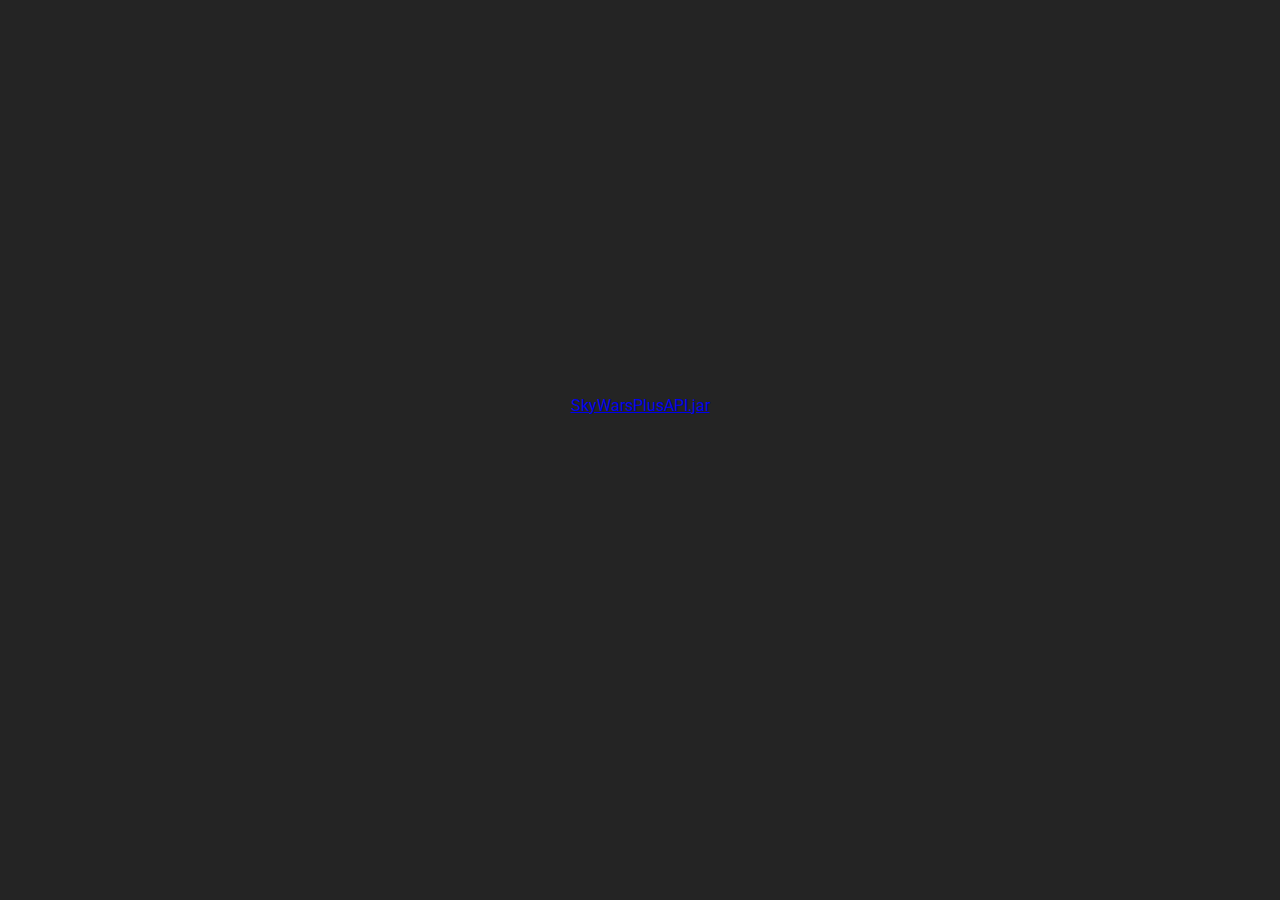
==== api/index.html @ c7300669 "Update" ====
<!doctype html>
<html lang="en">
<head>
    <link rel="stylesheet" href="../css/global.css">
    <meta charset="UTF-8">
    <meta name="viewport"
          content="width=device-width, user-scalable=no, initial-scale=1.0, maximum-scale=1.0, minimum-scale=1.0">
    <meta http-equiv="X-UA-Compatible" content="ie=edge">
    <title>Document</title>
</head>
<body>

<div class="main center">
    <a href="./SkyWarsPlusAPI.jar">SkyWarsPlusAPI.jar</a>
</div>

</body>
</html>
---- css/global.css ----
@import url('https://fonts.googleapis.com/css2?family=Roboto:wght@100&display=swap');

html,
body {
    padding: 0;
    margin: 0;
    font-family: 'Roboto', sans-serif;
    background: #242424;
    color: white;
}

* {
    box-sizing: border-box;
}

.center {
    display: flex;
    align-items: center;
    justify-content: center;
}

.main {
    width: 100%;
    height: 90vh;
    flex-direction: column;
}

.main h1 {
    font-size: 40px;
    margin-bottom: 0;
}

.footer {
    width: 100%;
    height: 10vh;
    font-size: 10px;
    border-top: solid white 1px;
}

.a {
    font-size: 20px;
    color: #FF0000;
    text-decoration: none;
    border: 1px white solid;
    padding: 5px 10px;
}

.a:hover {
    color: #990000;
}
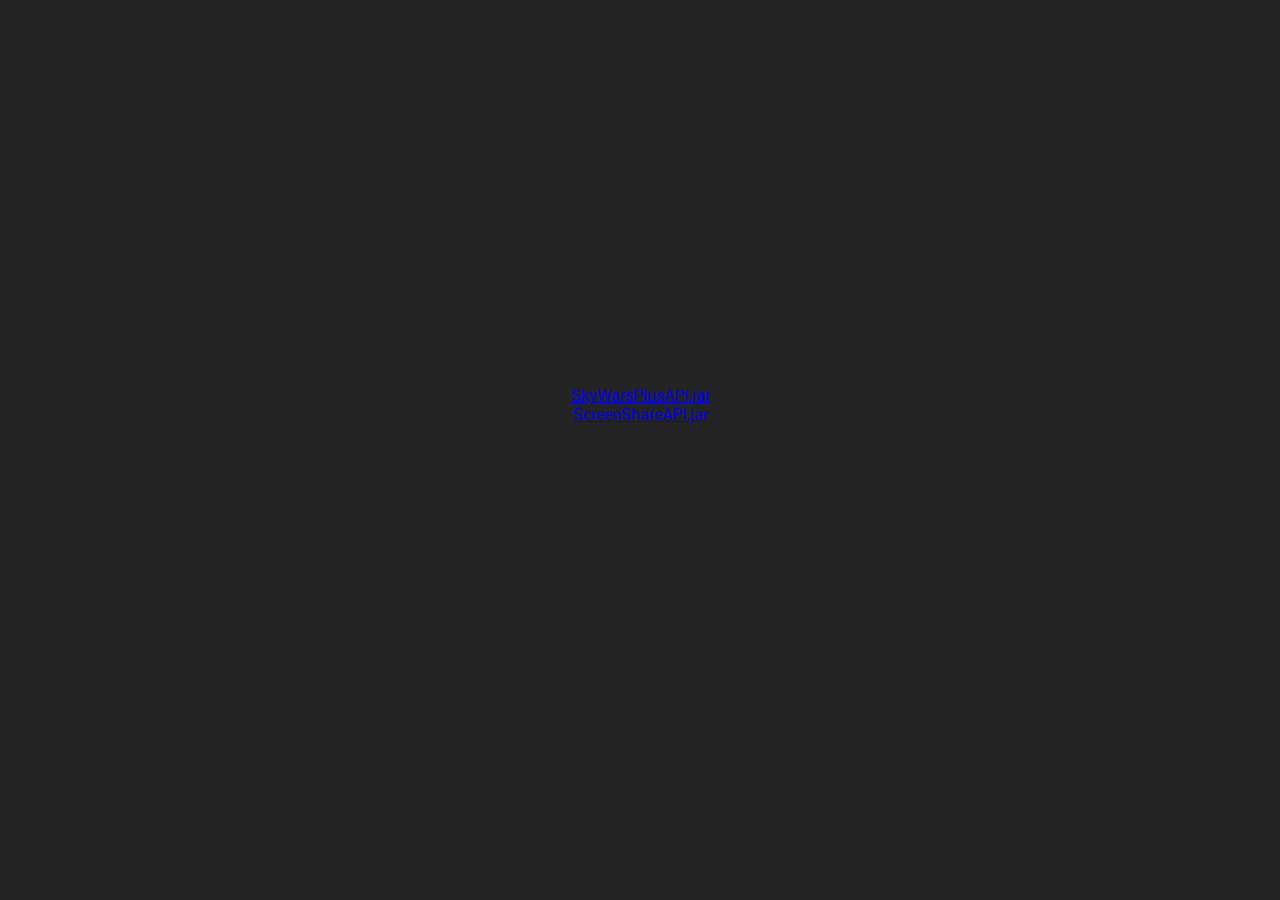
==== commit 0319a6a7: "Update index.html" ====
--- a/api/index.html
+++ b/api/index.html
@@ -12,7 +12,8 @@
 
 <div class="main center">
     <a href="./SkyWarsPlusAPI.jar">SkyWarsPlusAPI.jar</a>
+    <a href="./ScreenShareAPI.jar">ScreenShareAPI.jar</a>
 </div>
 
 </body>
-</html>+</html>
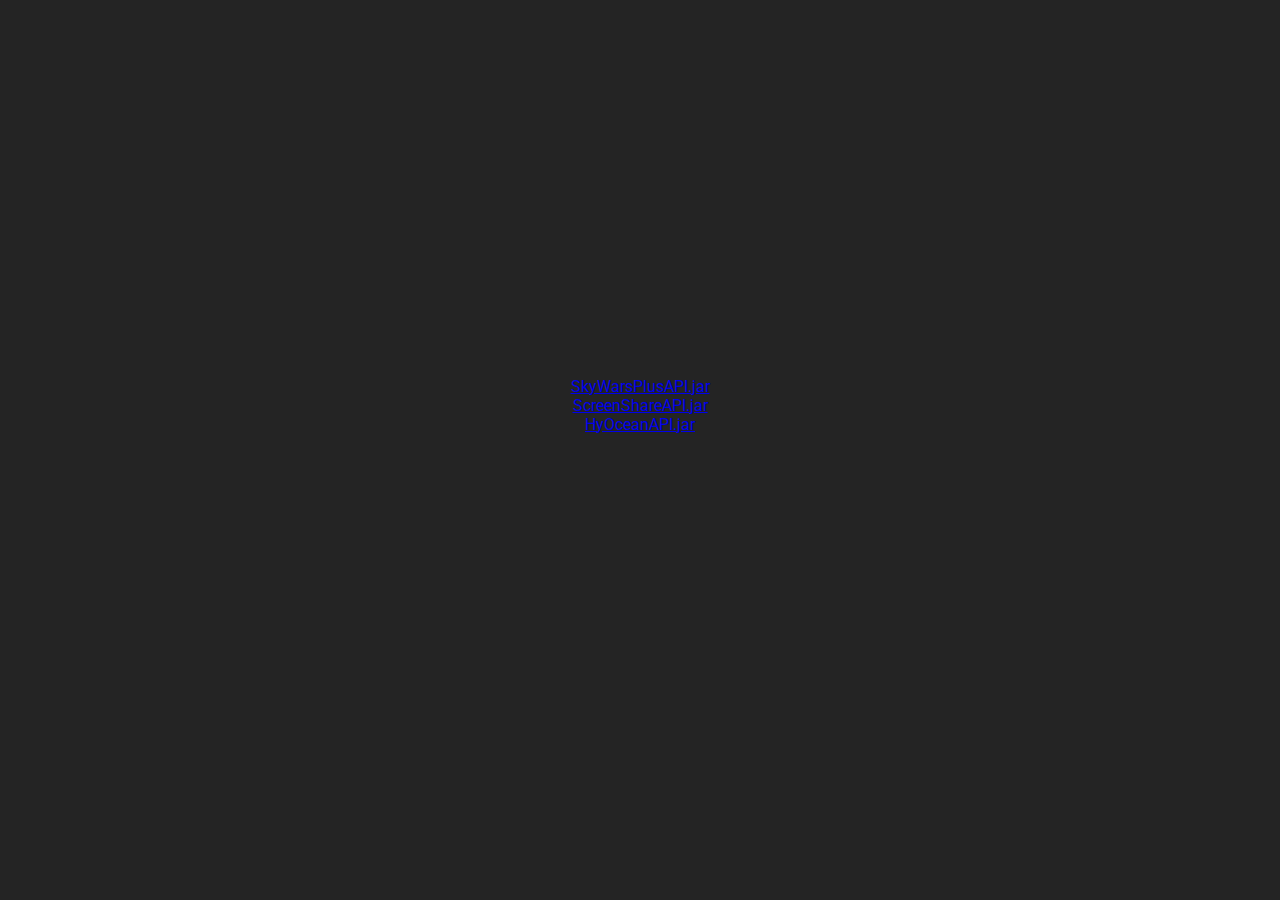
==== commit 7a45ea83: "Update index.html" ====
--- a/api/index.html
+++ b/api/index.html
@@ -13,6 +13,7 @@
 <div class="main center">
     <a href="./SkyWarsPlusAPI.jar">SkyWarsPlusAPI.jar</a>
     <a href="./ScreenShareAPI.jar">ScreenShareAPI.jar</a>
+    <a href="./HyOceanAPI.jar">HyOceanAPI.jar</a>
 </div>
 
 </body>
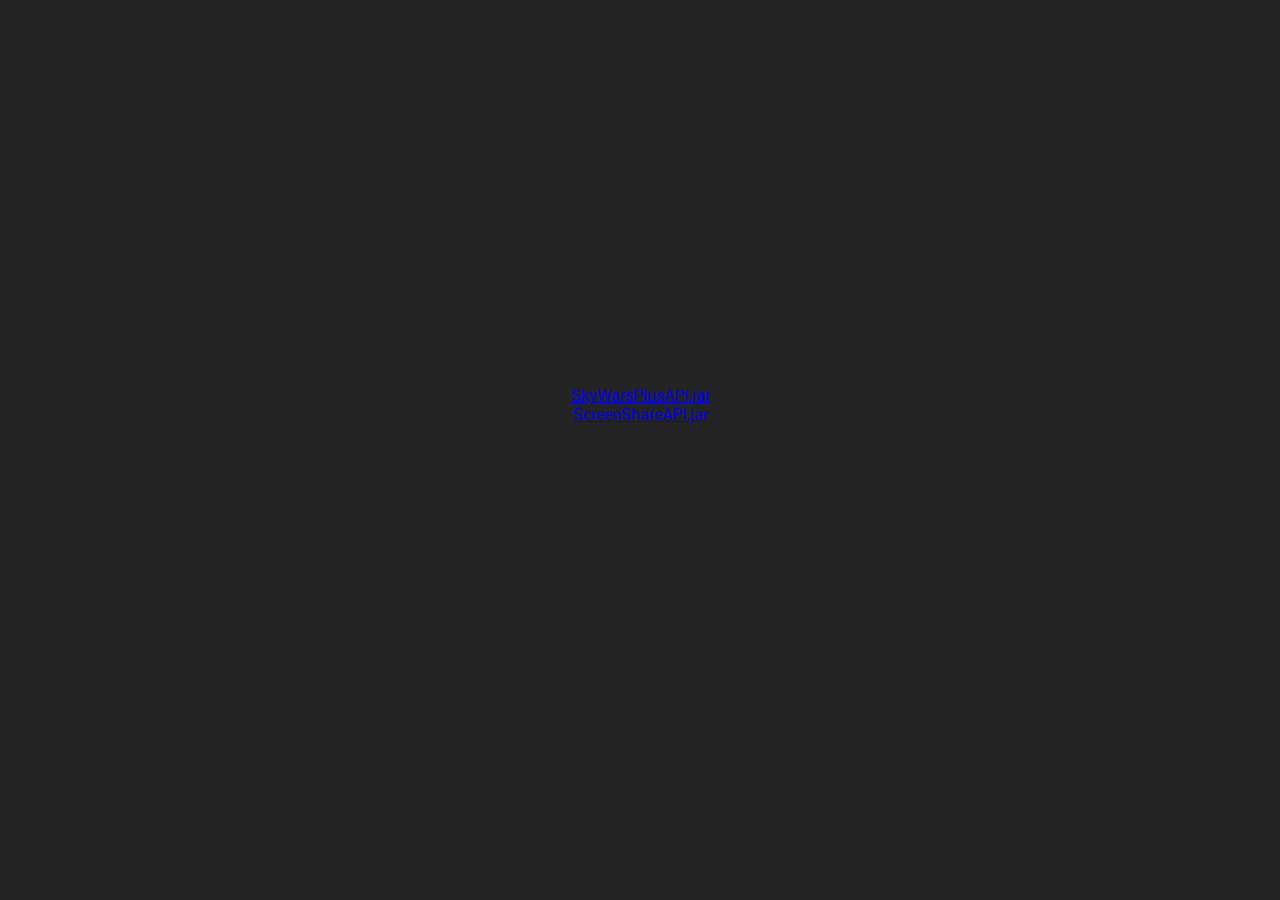
==== commit dd5089c0: "Update index.html" ====
--- a/api/index.html
+++ b/api/index.html
@@ -13,7 +13,6 @@
 <div class="main center">
     <a href="./SkyWarsPlusAPI.jar">SkyWarsPlusAPI.jar</a>
     <a href="./ScreenShareAPI.jar">ScreenShareAPI.jar</a>
-    <a href="./HyOceanAPI.jar">HyOceanAPI.jar</a>
 </div>
 
 </body>
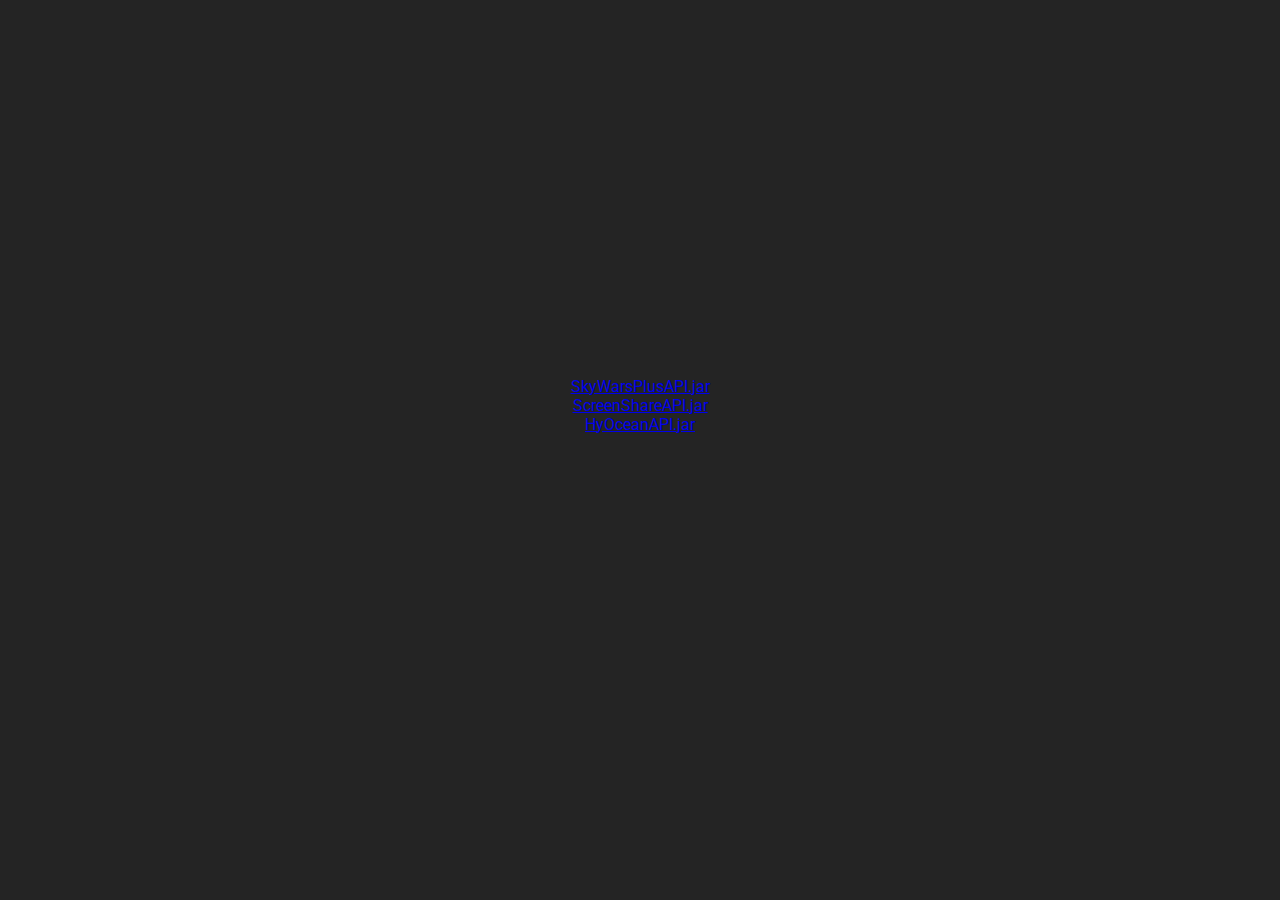
==== commit f5019bfb: "Update index.html" ====
--- a/api/index.html
+++ b/api/index.html
@@ -13,6 +13,7 @@
 <div class="main center">
     <a href="./SkyWarsPlusAPI.jar">SkyWarsPlusAPI.jar</a>
     <a href="./ScreenShareAPI.jar">ScreenShareAPI.jar</a>
+    <a href="./HyOceanAPI.jar">HyOceanAPI.jar</a>
 </div>
 
 </body>
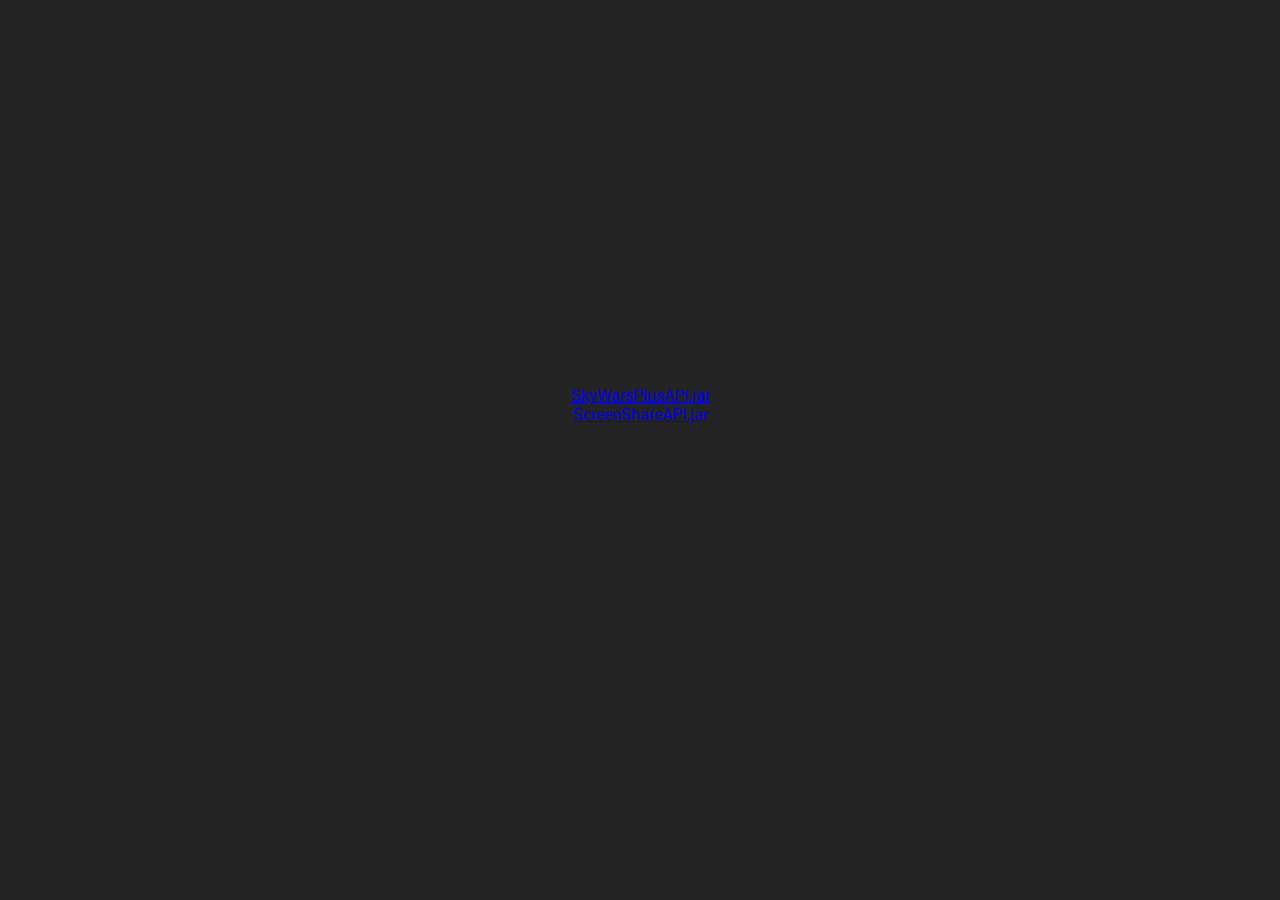
==== commit da42e190: "Update index.html" ====
--- a/api/index.html
+++ b/api/index.html
@@ -13,7 +13,6 @@
 <div class="main center">
     <a href="./SkyWarsPlusAPI.jar">SkyWarsPlusAPI.jar</a>
     <a href="./ScreenShareAPI.jar">ScreenShareAPI.jar</a>
-    <a href="./HyOceanAPI.jar">HyOceanAPI.jar</a>
 </div>
 
 </body>
